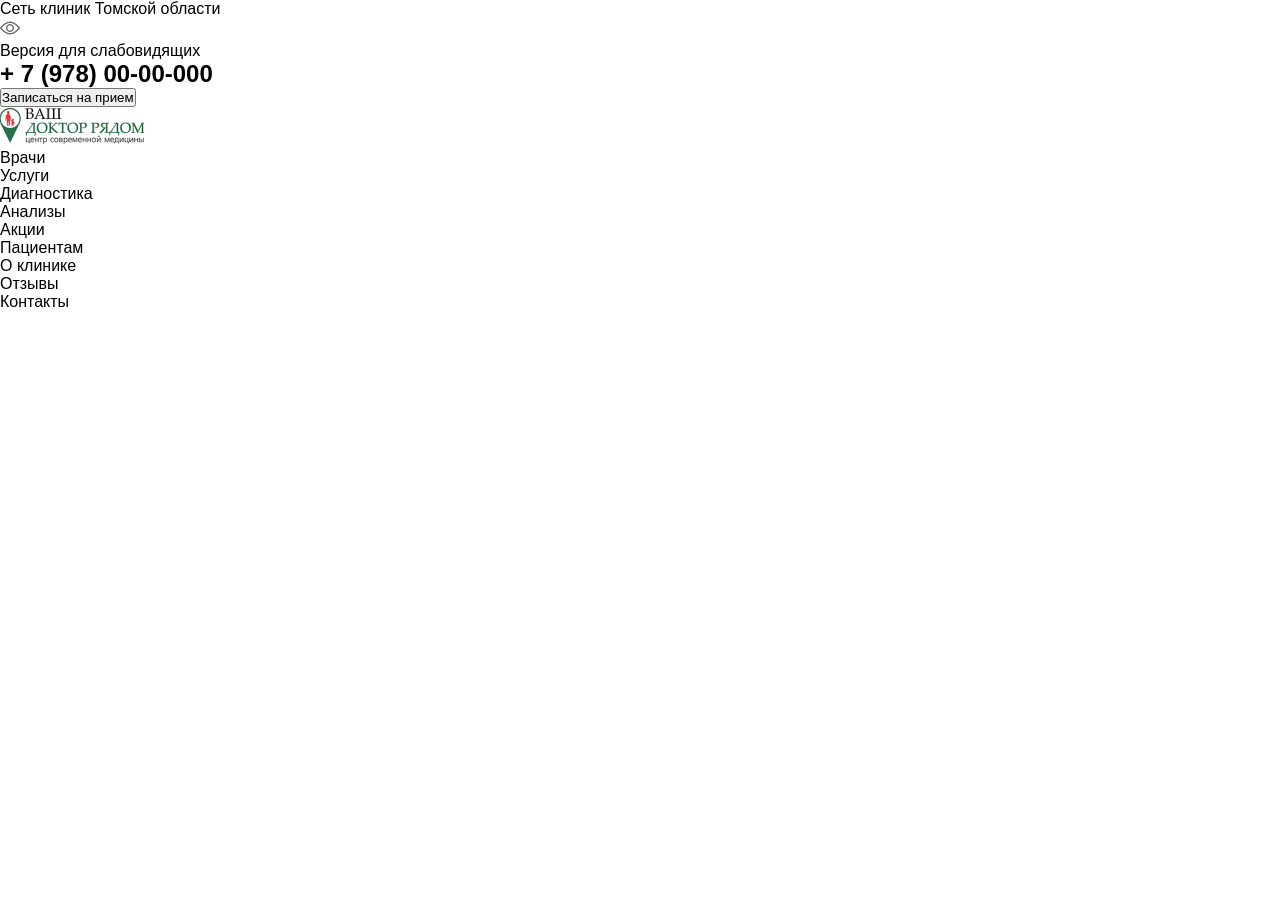
==== sas.html @ d404a5a8 "H/W project" ====
<!DOCTYPE html>
<html lang="en">

<head>
    <meta charset="UTF-8">
    <meta name="viewport" content="width=device-width, initial-scale=1.0">
    <title>Document</title>
    <link rel="stylesheet" href="sas.css">
</head>

<body>
    <header>
        <div class="head1">
            <div>
                <p>Сеть клиник Томской области</p>
            </div>
            <div><img src="./forimg/view 1.png" alt="">
                <p>Версия для слабовидящих</p>
            </div>
            <div>
                <h2>+ 7 (978) 00-00-000</h2>
            </div>
            <button>
                Записаться на прием
            </button>
        </div>
        <nav>
            <div>
                <img src="./forimg/image 1.png" alt="">
            </div>
            <div class="t1">
                <p>Врачи</p>
                <p>Услуги</p>
                <p>Диагностика</p>
                <p>Анализы</p>
                <p>Акции</p>
                <p>Пациентам</p>
                <p>О клинике</p>
                <p>Отзывы</p>
                <p>Контакты</p>
            </div>
        </nav>
    </header>
</body>

</html>
---- sas.css ----
* {
  margin: 0;
  padding: 0;
  font-family: sans-serif;
  box-sizing: border-box;
}/*# sourceMappingURL=sas.css.map */
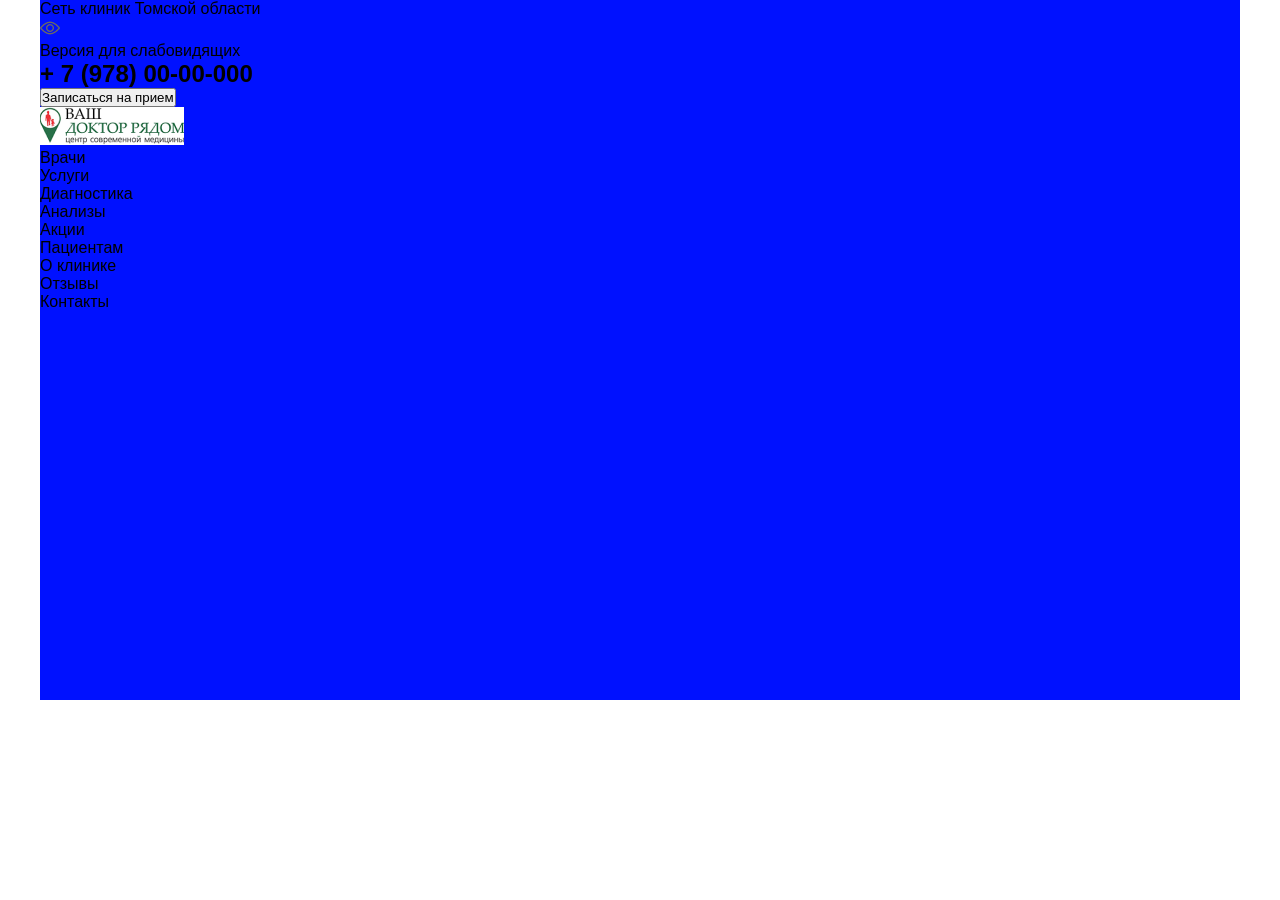
==== commit d55df4b6: "I wanna add header for my project" ====
--- a/sas.html
+++ b/sas.html
@@ -4,20 +4,20 @@
 <head>
     <meta charset="UTF-8">
     <meta name="viewport" content="width=device-width, initial-scale=1.0">
-    <title>Document</title>
-    <link rel="stylesheet" href="sas.css">
+    <title>SAS project</title>
+    <link rel="stylesheet" href="./sas.css">
 </head>
 
 <body>
     <header>
         <div class="head1">
-            <div>
+            <div class="t1">
                 <p>Сеть клиник Томской области</p>
             </div>
-            <div><img src="./forimg/view 1.png" alt="">
+            <div class="t1"><img src="./forimg/view 1.png" alt="">
                 <p>Версия для слабовидящих</p>
             </div>
-            <div>
+            <div class="phone">
                 <h2>+ 7 (978) 00-00-000</h2>
             </div>
             <button>
@@ -25,10 +25,10 @@
             </button>
         </div>
         <nav>
-            <div>
+            <div class="img1">
                 <img src="./forimg/image 1.png" alt="">
             </div>
-            <div class="t1">
+            <div class="t2">
                 <p>Врачи</p>
                 <p>Услуги</p>
                 <p>Диагностика</p>
--- a/sas.css
+++ b/sas.css
@@ -3,4 +3,11 @@
   padding: 0;
   font-family: sans-serif;
   box-sizing: border-box;
+}
+
+header {
+  width: 1200px;
+  height: 700px;
+  background-color: rgb(0, 17, 255);
+  margin: auto;
 }/*# sourceMappingURL=sas.css.map */
